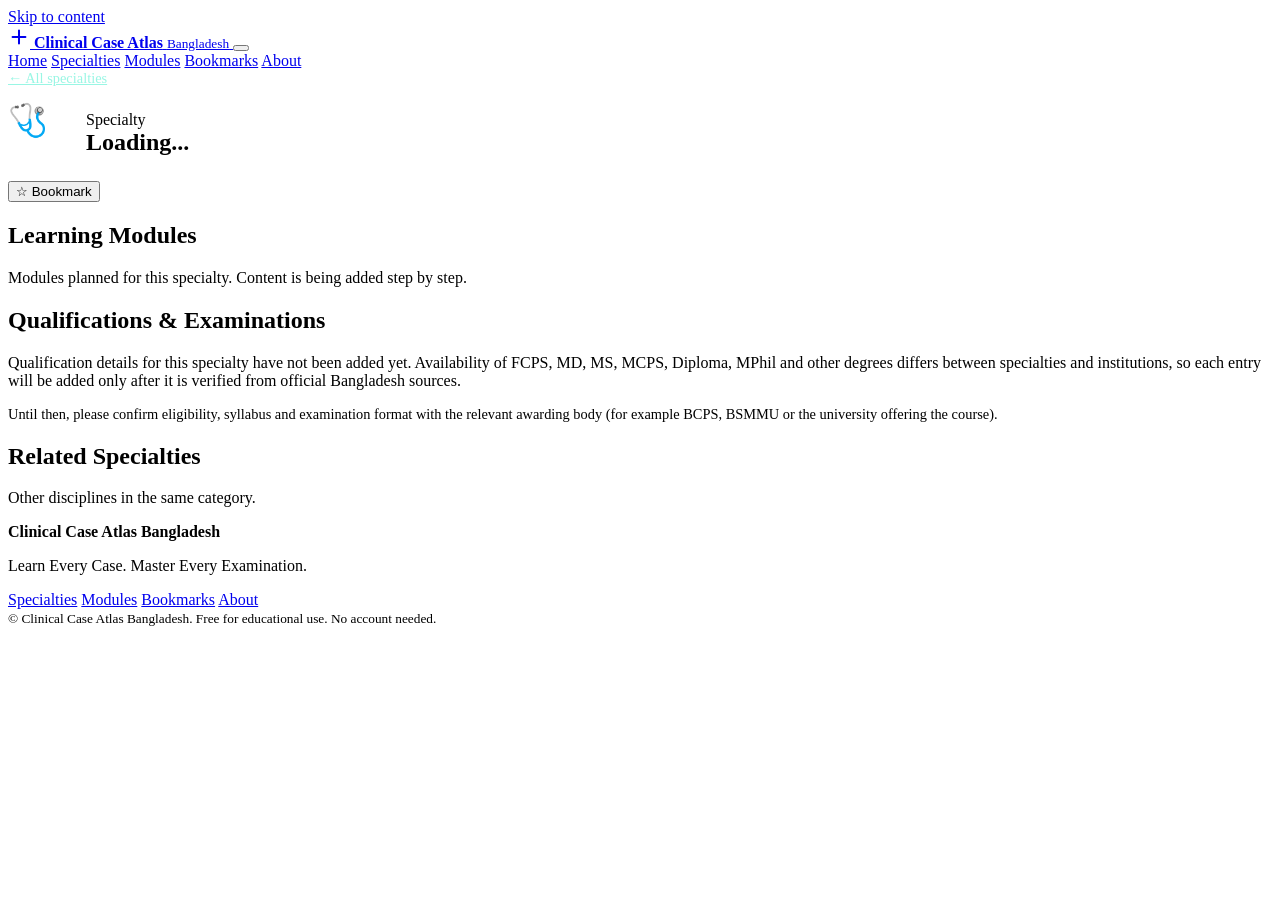
==== specialty.html @ 363886ef "Add files via upload" ====
<!DOCTYPE html>
<html lang="en">
<head>
  <meta charset="UTF-8">
  <meta name="viewport" content="width=device-width, initial-scale=1">
  <meta name="theme-color" content="#0b2545">
  <title>Specialty | Clinical Case Atlas Bangladesh</title>
  <link rel="stylesheet" href="css/style.css">
</head>
<body>

  <a class="skip-link" href="#main">Skip to content</a>

  <!-- HEADER -->
  <header class="site-header">
    <div class="container header-inner">
      <a class="brand" href="index.html" aria-label="Clinical Case Atlas Bangladesh home">
        <span class="brand-mark" aria-hidden="true">
          <svg viewBox="0 0 24 24" width="22" height="22" fill="none" stroke="currentColor" stroke-width="2.2" stroke-linecap="round" stroke-linejoin="round">
            <path d="M12 5v14M5 12h14"/>
          </svg>
        </span>
        <span class="brand-text">
          <strong>Clinical Case Atlas</strong>
          <small>Bangladesh</small>
        </span>
      </a>

      <button id="menuBtn" class="menu-btn" aria-label="Open menu" aria-expanded="false" aria-controls="navLinks">
        <span></span><span></span><span></span>
      </button>

      <nav id="navLinks" class="nav-links" aria-label="Main navigation">
        <a href="index.html">Home</a>
        <a href="specialties.html" class="active">Specialties</a>
        <a href="modules.html">Modules</a>
        <a href="bookmarks.html">Bookmarks</a>
        <a href="about.html">About</a>
      </nav>
    </div>
  </header>

  <main id="main">

    <!-- SPECIALTY HERO -->
    <section class="hero" id="spHero">
      <div class="container hero-inner">
        <p style="margin:0 0 14px;font-size:0.9rem;">
          <a href="specialties.html" style="color:#99f6e4;">&larr; All specialties</a>
        </p>

        <div style="display:flex;align-items:center;gap:14px;margin-bottom:12px;">
          <span id="spIcon" class="m-icon" aria-hidden="true"
                style="width:64px;height:64px;font-size:2rem;background:rgba(255,255,255,0.14);flex:0 0 auto;">🩺</span>
          <div style="min-width:0;">
            <span id="spCat" class="eyebrow" style="margin-bottom:6px;">Specialty</span>
            <h1 id="spName" style="margin:0;">Loading...</h1>
          </div>
        </div>

        <p id="spDesc" class="hero-sub" style="margin-top:6px;"></p>

        <button type="button" id="spBookmark" class="btn btn-outline" aria-pressed="false">☆ Bookmark</button>
      </div>
    </section>

    <!-- MODULES FOR THIS SPECIALTY -->
    <section class="section" id="spModulesSection">
      <div class="container">
        <div class="section-head">
          <h2>Learning Modules</h2>
          <p>Modules planned for this specialty. Content is being added step by step.</p>
        </div>
        <div id="spModules" class="module-grid"></div>
      </div>
    </section>

    <!-- QUALIFICATION NOTE -->
    <section class="section section-alt" id="spQualSection">
      <div class="container">
        <div class="panel">
          <div class="panel-head"><h2>Qualifications &amp; Examinations</h2></div>
          <p>
            Qualification details for this specialty have not been added yet.
            Availability of FCPS, MD, MS, MCPS, Diploma, MPhil and other degrees differs between
            specialties and institutions, so each entry will be added only after it is verified from
            official Bangladesh sources.
          </p>
          <p style="margin:0;color:var(--muted);font-size:0.9rem;">
            Until then, please confirm eligibility, syllabus and examination format with the
            relevant awarding body (for example BCPS, BSMMU or the university offering the course).
          </p>
        </div>
      </div>
    </section>

    <!-- RELATED SPECIALTIES -->
    <section class="section" id="spRelatedSection">
      <div class="container">
        <div class="section-head">
          <h2>Related Specialties</h2>
          <p>Other disciplines in the same category.</p>
        </div>
        <div id="spRelated" class="module-grid"></div>
      </div>
    </section>

    <!-- NOT FOUND -->
    <section class="section" id="spNotFound" hidden>
      <div class="container center">
        <h2>Specialty not found</h2>
        <p>This link does not match any specialty in the directory.</p>
        <a class="btn btn-primary" href="specialties.html">Browse all specialties</a>
      </div>
    </section>

  </main>

  <!-- FOOTER -->
  <footer class="site-footer">
    <div class="container footer-inner">
      <div>
        <strong>Clinical Case Atlas Bangladesh</strong>
        <p>Learn Every Case. Master Every Examination.</p>
      </div>
      <div class="footer-links">
        <a href="specialties.html">Specialties</a>
        <a href="modules.html">Modules</a>
        <a href="bookmarks.html">Bookmarks</a>
        <a href="about.html">About</a>
      </div>
    </div>
    <div class="container footer-bottom">
      <small>&copy; <span id="year"></span> Clinical Case Atlas Bangladesh. Free for educational use. No account needed.</small>
    </div>
  </footer>

  <!-- Scripts (order matters) -->
  <script src="js/data.js"></script>
  <script src="js/storage.js"></script>
  <script src="js/app.js"></script>

  <!-- Page script: fills this page for the chosen specialty -->
  <script>
    (function () {
      "use strict";

      var DATA = window.ATLAS_DATA;
      var STORE = window.ATLAS_STORE;
      var UI = window.ATLAS_UI;
      if (!DATA || !STORE || !UI) return;

      function $(id) { return document.getElementById(id); }

      var params = new URLSearchParams(window.location.search);
      var id = params.get("id");
      var sp = id ? DATA.getSpecialty(id) : null;

      if (!sp) {
        $("spHero").hidden = true;
        $("spModulesSection").hidden = true;
        $("spQualSection").hidden = true;
        $("spRelatedSection").hidden = true;
        $("spNotFound").hidden = false;
        document.title = "Specialty not found | Clinical Case Atlas Bangladesh";
        return;
      }

      /* Hero */
      var cat = DATA.getCategory(sp.category);
      document.title = sp.name + " | Clinical Case Atlas Bangladesh";
      $("spIcon").textContent = sp.icon;
      $("spName").textContent = sp.name;
      $("spDesc").textContent = sp.desc;
      $("spCat").textContent = cat ? cat.name : "Specialty";

      /* Modules planned for this specialty */
      var modHtml = "";
      sp.modules.forEach(function (mid) {
        var m = DATA.getModule(mid);
        if (!m) return;
        modHtml +=
          '<a class="module-card" href="modules.html?m=' + encodeURIComponent(m.id) +
          '&amp;s=' + encodeURIComponent(sp.id) + '">' +
            '<span class="m-icon" aria-hidden="true">' + m.icon + '</span>' +
            '<h3>' + UI.escapeHtml(m.name) + '</h3>' +
            '<p>' + UI.escapeHtml(m.desc) + '</p>' +
            '<span class="badge">Content coming soon</span>' +
          '</a>';
      });
      $("spModules").innerHTML = modHtml || "<p>No modules listed yet.</p>";

      /* Related specialties (same category, up to 6) */
      var related = DATA.specialties.filter(function (x) {
        return x.category === sp.category && x.id !== sp.id;
      }).slice(0, 6);

      if (related.length) {
        $("spRelated").innerHTML = related.map(function (x) {
          return '<a class="module-card" href="' + UI.specialtyUrl(x.id) + '" data-track="specialty" data-id="' +
                 UI.escapeHtml(x.id) + '">' +
                   '<span class="m-icon" aria-hidden="true">' + x.icon + '</span>' +
                   '<h3>' + UI.escapeHtml(x.name) + '</h3>' +
                   '<p>' + UI.escapeHtml(x.desc) + '</p>' +
                 '</a>';
        }).join("");
      } else {
        $("spRelatedSection").hidden = true;
      }

      /* Bookmark button */
      var btn = $("spBookmark");
      function syncBookmark() {
        var saved = STORE.isBookmarked("specialty", sp.id);
        btn.textContent = saved ? "★ Bookmarked" : "☆ Bookmark";
        btn.setAttribute("aria-pressed", saved ? "true" : "false");
      }
      btn.addEventListener("click", function () {
        STORE.toggleBookmark("specialty", sp.id);
      });
      document.addEventListener("atlas:storage", syncBookmark);
      syncBookmark();

      /* Record as recently viewed */
      STORE.addRecent("specialty", sp.id);
    })();
  </script>
</body>
</html>
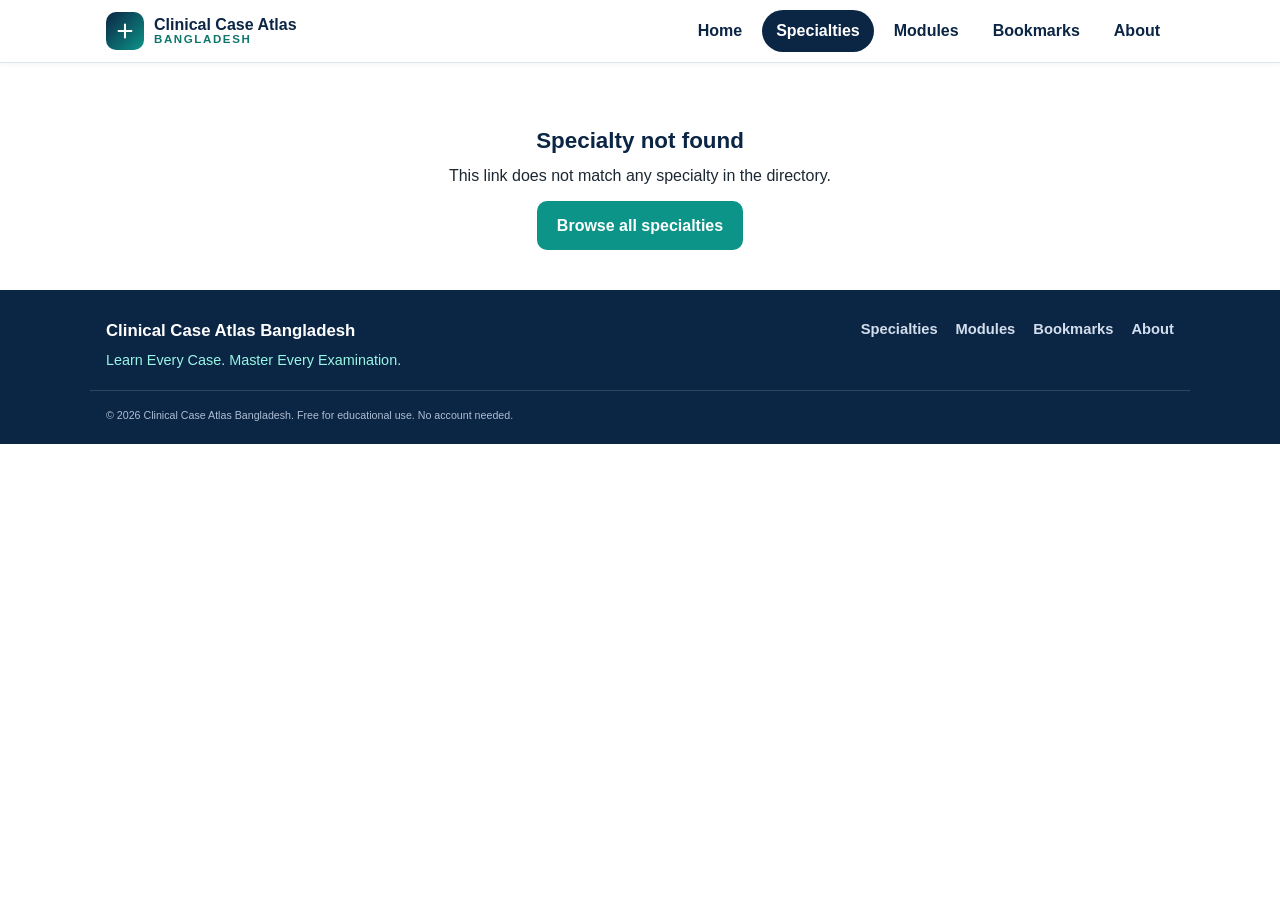
==== commit 468b34ad: "Update specialty.html" ====
--- a/specialty.html
+++ b/specialty.html
@@ -179,9 +179,12 @@
       sp.modules.forEach(function (mid) {
         var m = DATA.getModule(mid);
         if (!m) return;
+                var isCaseModule = (m.id === "long-cases" || m.id === "short-cases");
+        var href = isCaseModule
+          ? "cases.html?s=" + encodeURIComponent(sp.id) + "&amp;m=" + encodeURIComponent(m.id)
+          : "modules.html?m=" + encodeURIComponent(m.id) + "&amp;s=" + encodeURIComponent(sp.id);
         modHtml +=
-          '<a class="module-card" href="modules.html?m=' + encodeURIComponent(m.id) +
-          '&amp;s=' + encodeURIComponent(sp.id) + '">' +
+          '<a class="module-card" href="' + href + '">' +
             '<span class="m-icon" aria-hidden="true">' + m.icon + '</span>' +
             '<h3>' + UI.escapeHtml(m.name) + '</h3>' +
             '<p>' + UI.escapeHtml(m.desc) + '</p>' +
@@ -226,4 +229,4 @@
     })();
   </script>
 </body>
-</html>+</html>
--- a/css/style.css
+++ b/css/style.css
@@ -0,0 +1,574 @@
+/* ==========================================================
+   CLINICAL CASE ATLAS BANGLADESH - style.css
+   Mobile-first. Navy + teal on white.
+   ========================================================== */
+
+/* ---------- Variables ---------- */
+:root {
+  --navy: #0b2545;
+  --navy-light: #13315c;
+  --teal: #0d9488;
+  --teal-dark: #0f766e;
+  --teal-soft: #e6f6f4;
+  --bg: #ffffff;
+  --bg-alt: #f4f7fb;
+  --text: #1b2733;
+  --muted: #5b6b7c;
+  --border: #dde5ee;
+  --shadow: 0 2px 10px rgba(11, 37, 69, 0.08);
+  --shadow-lg: 0 8px 24px rgba(11, 37, 69, 0.14);
+  --radius: 14px;
+  --radius-sm: 10px;
+  --maxw: 1100px;
+}
+
+/* ---------- Reset / Base ---------- */
+*, *::before, *::after { box-sizing: border-box; }
+
+html {
+  scroll-behavior: smooth;
+  -webkit-text-size-adjust: 100%;
+}
+
+body {
+  margin: 0;
+  font-family: -apple-system, BlinkMacSystemFont, "Segoe UI", Roboto, "Helvetica Neue", Arial, sans-serif;
+  font-size: 16px;
+  line-height: 1.6;
+  color: var(--text);
+  background: var(--bg);
+}
+
+img, svg { max-width: 100%; }
+
+a { color: var(--teal-dark); text-decoration: none; }
+a:hover { text-decoration: underline; }
+
+h1, h2, h3 { color: var(--navy); line-height: 1.25; margin: 0 0 0.5rem; }
+h1 { font-size: 1.9rem; }
+h2 { font-size: 1.4rem; }
+h3 { font-size: 1.05rem; }
+p { margin: 0 0 0.75rem; }
+
+[hidden] { display: none !important; }
+
+:focus-visible {
+  outline: 3px solid var(--teal);
+  outline-offset: 2px;
+}
+
+.container {
+  width: 100%;
+  max-width: var(--maxw);
+  margin: 0 auto;
+  padding: 0 16px;
+}
+
+.center { text-align: center; margin-top: 24px; }
+
+.sr-only {
+  position: absolute;
+  width: 1px; height: 1px;
+  padding: 0; margin: -1px;
+  overflow: hidden;
+  clip: rect(0, 0, 0, 0);
+  white-space: nowrap;
+  border: 0;
+}
+
+.skip-link {
+  position: absolute;
+  left: -999px;
+  top: 8px;
+  background: var(--navy);
+  color: #fff;
+  padding: 8px 14px;
+  border-radius: 8px;
+  z-index: 200;
+}
+.skip-link:focus { left: 8px; }
+
+/* ---------- Buttons ---------- */
+.btn {
+  display: inline-block;
+  font: inherit;
+  font-weight: 600;
+  padding: 10px 18px;
+  border-radius: var(--radius-sm);
+  border: 2px solid transparent;
+  cursor: pointer;
+  text-align: center;
+  transition: background 0.2s, color 0.2s, transform 0.1s;
+}
+.btn:hover { text-decoration: none; }
+.btn:active { transform: scale(0.98); }
+
+.btn-primary { background: var(--teal); color: #fff; }
+.btn-primary:hover { background: var(--teal-dark); }
+
+.btn-outline { background: #fff; color: var(--navy); border-color: var(--navy); }
+.btn-outline:hover { background: var(--navy); color: #fff; }
+
+.link-btn {
+  background: none;
+  border: 0;
+  font: inherit;
+  font-size: 0.9rem;
+  font-weight: 600;
+  color: var(--teal-dark);
+  cursor: pointer;
+  padding: 4px 6px;
+}
+.link-btn:hover { text-decoration: underline; }
+
+/* ---------- Header ---------- */
+.site-header {
+  position: sticky;
+  top: 0;
+  z-index: 100;
+  background: #fff;
+  border-bottom: 1px solid var(--border);
+  box-shadow: 0 1px 6px rgba(11, 37, 69, 0.05);
+}
+
+.header-inner {
+  display: flex;
+  align-items: center;
+  justify-content: space-between;
+  min-height: 62px;
+  position: relative;
+}
+
+.brand {
+  display: flex;
+  align-items: center;
+  gap: 10px;
+  color: var(--navy);
+}
+.brand:hover { text-decoration: none; }
+
+.brand-mark {
+  display: inline-flex;
+  align-items: center;
+  justify-content: center;
+  width: 38px;
+  height: 38px;
+  border-radius: 10px;
+  background: linear-gradient(135deg, var(--navy), var(--teal));
+  color: #fff;
+}
+
+.brand-text { display: flex; flex-direction: column; line-height: 1.1; }
+.brand-text strong { font-size: 1rem; color: var(--navy); }
+.brand-text small {
+  font-size: 0.72rem;
+  letter-spacing: 0.14em;
+  text-transform: uppercase;
+  color: var(--teal-dark);
+  font-weight: 600;
+}
+
+/* Hamburger button */
+.menu-btn {
+  display: flex;
+  flex-direction: column;
+  justify-content: center;
+  gap: 5px;
+  width: 44px;
+  height: 44px;
+  padding: 10px;
+  background: none;
+  border: 1px solid var(--border);
+  border-radius: 10px;
+  cursor: pointer;
+}
+.menu-btn span {
+  display: block;
+  height: 2px;
+  background: var(--navy);
+  border-radius: 2px;
+  transition: transform 0.2s, opacity 0.2s;
+}
+.menu-btn[aria-expanded="true"] span:nth-child(1) { transform: translateY(7px) rotate(45deg); }
+.menu-btn[aria-expanded="true"] span:nth-child(2) { opacity: 0; }
+.menu-btn[aria-expanded="true"] span:nth-child(3) { transform: translateY(-7px) rotate(-45deg); }
+
+/* Mobile nav (hidden until opened) */
+.nav-links {
+  display: none;
+  position: absolute;
+  top: 100%;
+  left: 0;
+  right: 0;
+  flex-direction: column;
+  background: #fff;
+  border-bottom: 1px solid var(--border);
+  box-shadow: var(--shadow-lg);
+  padding: 8px 16px 14px;
+}
+.nav-links.open { display: flex; }
+
+.nav-links a {
+  padding: 12px 8px;
+  color: var(--navy);
+  font-weight: 600;
+  border-bottom: 1px solid var(--bg-alt);
+}
+.nav-links a:last-child { border-bottom: 0; }
+.nav-links a:hover { text-decoration: none; color: var(--teal-dark); }
+.nav-links a.active { color: var(--teal-dark); }
+
+/* ---------- Hero ---------- */
+.hero {
+  background:
+    radial-gradient(circle at 85% 10%, rgba(13, 148, 136, 0.35), transparent 45%),
+    linear-gradient(160deg, var(--navy) 0%, var(--navy-light) 100%);
+  color: #fff;
+  padding: 44px 0 36px;
+}
+
+.hero h1 { color: #fff; font-size: 2rem; }
+.hero .accent { color: #5eead4; }
+
+.eyebrow {
+  display: inline-block;
+  font-size: 0.78rem;
+  font-weight: 700;
+  letter-spacing: 0.12em;
+  text-transform: uppercase;
+  color: #99f6e4;
+  background: rgba(255, 255, 255, 0.1);
+  padding: 5px 12px;
+  border-radius: 999px;
+  margin-bottom: 14px;
+}
+
+.hero-sub {
+  color: #d3deec;
+  max-width: 640px;
+  margin: 12px 0 22px;
+}
+
+/* Search */
+.search-box {
+  display: flex;
+  align-items: center;
+  gap: 8px;
+  background: #fff;
+  border-radius: 14px;
+  padding: 6px 6px 6px 14px;
+  box-shadow: var(--shadow-lg);
+  max-width: 640px;
+}
+.search-icon { font-size: 1.05rem; }
+.search-box input {
+  flex: 1;
+  min-width: 0;
+  border: 0;
+  outline: 0;
+  font: inherit;
+  font-size: 1rem;
+  color: var(--text);
+  background: transparent;
+  padding: 10px 4px;
+}
+.search-box .btn { padding: 10px 14px; }
+
+.search-results {
+  max-width: 640px;
+  margin-top: 8px;
+  background: #fff;
+  color: var(--text);
+  border-radius: 12px;
+  box-shadow: var(--shadow-lg);
+  overflow: hidden;
+}
+.search-results a,
+.search-results .no-result {
+  display: flex;
+  align-items: center;
+  gap: 10px;
+  padding: 12px 16px;
+  color: var(--navy);
+  border-bottom: 1px solid var(--bg-alt);
+}
+.search-results a:last-child,
+.search-results .no-result:last-child { border-bottom: 0; }
+.search-results a:hover { background: var(--teal-soft); text-decoration: none; }
+.search-results .no-result { color: var(--muted); }
+.search-results small { margin-left: auto; color: var(--muted); }
+
+/* Stats */
+.hero-stats {
+  display: grid;
+  grid-template-columns: repeat(3, 1fr);
+  gap: 10px;
+  margin-top: 26px;
+  max-width: 640px;
+}
+.stat {
+  background: rgba(255, 255, 255, 0.1);
+  border: 1px solid rgba(255, 255, 255, 0.18);
+  border-radius: 12px;
+  padding: 12px 8px;
+  text-align: center;
+}
+.stat strong { display: block; font-size: 1.5rem; color: #5eead4; line-height: 1.2; }
+.stat span { font-size: 0.78rem; color: #d3deec; }
+
+/* ---------- Sections ---------- */
+.section { padding: 40px 0; }
+.section-alt { background: var(--bg-alt); }
+.section-head { margin-bottom: 22px; }
+.section-head p { color: var(--muted); margin: 0; }
+
+/* ---------- Module cards ---------- */
+.module-grid {
+  display: grid;
+  grid-template-columns: repeat(2, 1fr);
+  gap: 12px;
+}
+
+.module-card {
+  display: block;
+  background: #fff;
+  border: 1px solid var(--border);
+  border-radius: var(--radius);
+  padding: 14px;
+  color: var(--text);
+  box-shadow: var(--shadow);
+  transition: transform 0.15s, box-shadow 0.15s, border-color 0.15s;
+}
+.module-card:hover {
+  text-decoration: none;
+  transform: translateY(-3px);
+  box-shadow: var(--shadow-lg);
+  border-color: var(--teal);
+}
+.module-card h3 { margin: 8px 0 4px; font-size: 0.98rem; }
+.module-card p { margin: 0; font-size: 0.82rem; color: var(--muted); line-height: 1.4; }
+
+.m-icon {
+  display: inline-flex;
+  align-items: center;
+  justify-content: center;
+  width: 42px;
+  height: 42px;
+  font-size: 1.3rem;
+  background: var(--teal-soft);
+  border-radius: 12px;
+}
+
+/* ---------- Filter chips ---------- */
+.chips {
+  display: flex;
+  gap: 8px;
+  overflow-x: auto;
+  padding-bottom: 10px;
+  margin-bottom: 14px;
+  -webkit-overflow-scrolling: touch;
+  scrollbar-width: thin;
+}
+.chip {
+  flex: 0 0 auto;
+  font: inherit;
+  font-size: 0.88rem;
+  font-weight: 600;
+  padding: 8px 14px;
+  border-radius: 999px;
+  border: 1px solid var(--border);
+  background: #fff;
+  color: var(--navy);
+  cursor: pointer;
+  white-space: nowrap;
+}
+.chip:hover { border-color: var(--teal); }
+.chip.active {
+  background: var(--navy);
+  border-color: var(--navy);
+  color: #fff;
+}
+
+/* ---------- Specialty cards ---------- */
+.specialty-grid {
+  display: grid;
+  grid-template-columns: 1fr;
+  gap: 12px;
+}
+
+.specialty-card {
+  position: relative;
+  display: flex;
+  align-items: center;
+  gap: 12px;
+  background: #fff;
+  border: 1px solid var(--border);
+  border-left: 4px solid var(--teal);
+  border-radius: var(--radius);
+  padding: 14px;
+  color: var(--text);
+  box-shadow: var(--shadow);
+  transition: transform 0.15s, box-shadow 0.15s;
+}
+.specialty-card:hover {
+  text-decoration: none;
+  transform: translateY(-2px);
+  box-shadow: var(--shadow-lg);
+}
+.specialty-card .s-icon {
+  flex: 0 0 auto;
+  display: inline-flex;
+  align-items: center;
+  justify-content: center;
+  width: 46px;
+  height: 46px;
+  font-size: 1.4rem;
+  background: var(--teal-soft);
+  border-radius: 12px;
+}
+.specialty-card .s-body { min-width: 0; }
+.specialty-card h3 { margin: 0 0 2px; font-size: 1rem; }
+.specialty-card p { margin: 0; font-size: 0.82rem; color: var(--muted); line-height: 1.4; }
+
+.badge {
+  display: inline-block;
+  margin-top: 6px;
+  font-size: 0.7rem;
+  font-weight: 700;
+  letter-spacing: 0.04em;
+  text-transform: uppercase;
+  padding: 2px 8px;
+  border-radius: 999px;
+  background: var(--bg-alt);
+  color: var(--navy-light);
+}
+
+.bookmark-btn {
+  margin-left: auto;
+  flex: 0 0 auto;
+  width: 40px;
+  height: 40px;
+  font-size: 1.15rem;
+  background: none;
+  border: 1px solid var(--border);
+  border-radius: 10px;
+  cursor: pointer;
+  color: var(--muted);
+}
+.bookmark-btn.saved { background: var(--teal-soft); border-color: var(--teal); color: var(--teal-dark); }
+
+/* ---------- Panels (recent + bookmarks) ---------- */
+.two-col { display: grid; grid-template-columns: 1fr; gap: 16px; }
+
+.panel {
+  background: #fff;
+  border: 1px solid var(--border);
+  border-radius: var(--radius);
+  padding: 16px;
+  box-shadow: var(--shadow);
+}
+.panel-head {
+  display: flex;
+  align-items: center;
+  justify-content: space-between;
+  margin-bottom: 8px;
+}
+.panel-head h2 { font-size: 1.15rem; margin: 0; }
+
+.item-list { list-style: none; margin: 0; padding: 0; }
+.item-list li { border-bottom: 1px solid var(--bg-alt); }
+.item-list li:last-child { border-bottom: 0; }
+.item-list a {
+  display: flex;
+  align-items: center;
+  gap: 10px;
+  padding: 11px 4px;
+  color: var(--navy);
+  font-weight: 600;
+}
+.item-list a:hover { color: var(--teal-dark); text-decoration: none; }
+.item-list .empty {
+  padding: 14px 4px;
+  color: var(--muted);
+  font-size: 0.92rem;
+}
+
+/* ---------- Notice ---------- */
+.section-notice { padding: 0 0 40px; }
+.notice {
+  background: #fff8e6;
+  border: 1px solid #f3d98b;
+  border-left: 5px solid #e0a800;
+  color: #5c4a00;
+  border-radius: var(--radius-sm);
+  padding: 14px 16px;
+  font-size: 0.9rem;
+}
+
+/* ---------- Footer ---------- */
+.site-footer {
+  background: var(--navy);
+  color: #d3deec;
+  padding: 28px 0 18px;
+}
+.footer-inner {
+  display: flex;
+  flex-direction: column;
+  gap: 16px;
+}
+.footer-inner strong { color: #fff; font-size: 1.05rem; }
+.footer-inner p { margin: 4px 0 0; color: #99f6e4; font-size: 0.9rem; }
+.footer-links { display: flex; flex-wrap: wrap; gap: 8px 18px; }
+.footer-links a { color: #d3deec; font-weight: 600; font-size: 0.92rem; }
+.footer-links a:hover { color: #fff; }
+.footer-bottom {
+  margin-top: 18px;
+  padding-top: 14px;
+  border-top: 1px solid rgba(255, 255, 255, 0.15);
+  font-size: 0.8rem;
+  color: #aebdd1;
+}
+
+/* ==========================================================
+   LARGER SCREENS
+   ========================================================== */
+@media (min-width: 640px) {
+  h1 { font-size: 2.4rem; }
+  .hero h1 { font-size: 2.6rem; }
+  .module-grid { grid-template-columns: repeat(3, 1fr); }
+  .specialty-grid { grid-template-columns: repeat(2, 1fr); }
+  .two-col { grid-template-columns: 1fr 1fr; }
+  .footer-inner { flex-direction: row; justify-content: space-between; align-items: flex-start; }
+}
+
+@media (min-width: 900px) {
+  .menu-btn { display: none; }
+
+  .nav-links {
+    display: flex;
+    position: static;
+    flex-direction: row;
+    gap: 6px;
+    padding: 0;
+    border: 0;
+    box-shadow: none;
+    background: none;
+  }
+  .nav-links a {
+    padding: 8px 14px;
+    border: 0;
+    border-radius: 999px;
+  }
+  .nav-links a:hover { background: var(--teal-soft); }
+  .nav-links a.active { background: var(--navy); color: #fff; }
+
+  .hero { padding: 64px 0 52px; }
+  .hero h1 { font-size: 3rem; }
+  .module-grid { grid-template-columns: repeat(4, 1fr); }
+  .specialty-grid { grid-template-columns: repeat(3, 1fr); }
+}
+
+/* ---------- Print / reduced motion ---------- */
+@media (prefers-reduced-motion: reduce) {
+  * { transition: none !important; scroll-behavior: auto !important; }
+}
